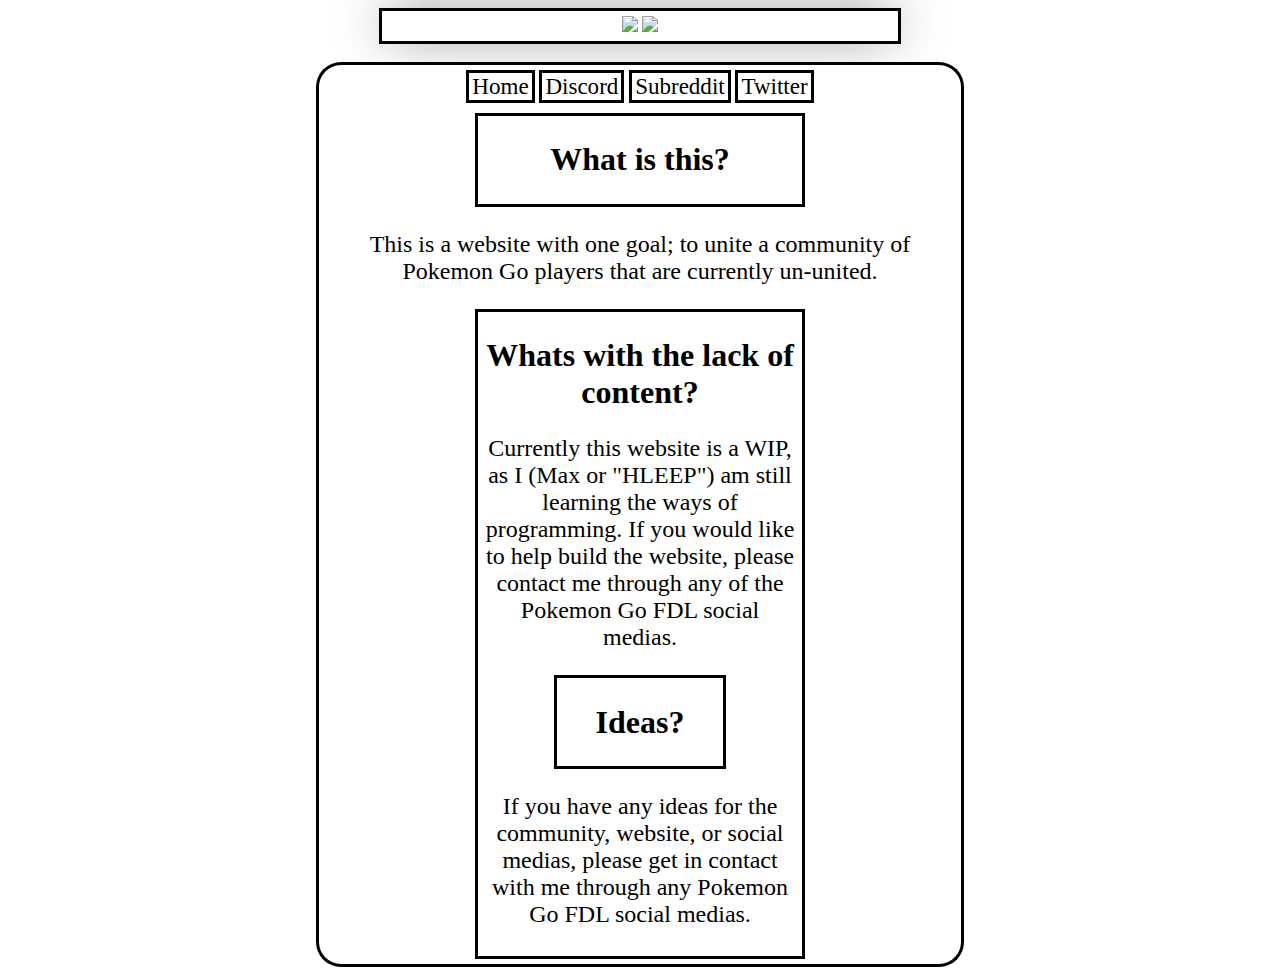
==== index.html @ 6a96cdef "aye!" ====
<!DOCTYPE html>
<html>
<head>
<link rel="stylesheet" href="css/layout.css" type="text/css">
<title> Pokemon GO FDL </title>
</head>
<body>

<div class='header'>
<img src="images/pokemongofdl_logo.png">
<img src="images/belowlogo2.png">
</div>

<br>

<nav>
<div class='navi'>
<div class='navt'>

<div class='button'><a class='navt' href='index.html'>Home</a></div>
<div class='button'><a class='navt' href='https://discord.gg/cWpegaW'>Discord</a></div>
<div class='button'><a class='navt' href='https://www.reddit.com/r/PokemonGoFDL/'>Subreddit</a></div>
<div class='button'><a class='navt' href='https://twitter.com/PokemonGoFDL'>Twitter</a></div>

<div class='navt'>
</div>
</nav>

<div class="bod">

<div class='title'>
<h1>What is this?</h1>
</div>
<p class='bodytext'>This is a website with one goal; to unite a community of Pokemon Go players that are currently un-united.</p>

<div class='title'>
<h1>Whats with the lack of content?</h1>
<p class='bodytext'>Currently this website is a WIP, as I (Max or "HLEEP") am still learning the ways of programming. If you would like to help build the website, please contact me through any of the Pokemon Go FDL social medias.</p>

<div class='title'>
<h1>Ideas?</h1>
</div>
<p class='bodytext'>If you have any ideas for the community, website, or social medias, please get in contact with me through any Pokemon Go FDL social medias.</p>


</div>
</body>
</html>
---- css/layout.css ----
.header{
  margin: auto;
  border: 3px solid black;
  width: 40%;
  text-align: center;
  padding:5px;
  background-color:white;
  font-family: "Comic Sans MS";
box-shadow: 0px -4px 54px -9px rgba(0,0,0,0.75);
}
.navi{
  margin: auto;
  border-top-left-radius: 25px;
  border-top-right-radius: 25px;
  border-left: 3px solid black;
  border-right: 3px solid black;
  border-top: 3px solid black;
  width: 50%;
  text-align: center;
  padding:5px;
  background-color:white;
  font-family: "Comic Sans MS";

}
.bod{
  margin: auto;
  border-bottom-left-radius: 25px;
  border-bottom-right-radius: 25px;
  border-left: 3px solid black;
  border-right: 3px solid black;
  border-bottom: 3px solid black;
  width: 50%;
  padding: 5px;
  text-align: center;
  background-color:white;
  font-family: "Arial";
}
.title {
  margin: auto;
  border: 3px solid black;
  width: 50%;
  padding: 4px;
  text-align: center;
  background-color: white;
  color: black;
  font-family: "Comic Sans MS";
}
.button {
  margin: auto;
  text-align: center;
  display: inline-block;
  width: auto;
  length: auto;
  padding-left: 3px;
  padding-right: 3px;
  background-color: white;
  border: 3px solid black;
}
.button:hover{
  background-color:#d7d8d6;
}
.navt {
  font-family: "Comic Sans MS";
  font-size: 120%;
  color: black;
}
a.navt:link {
  color:black;
  text-decoration: none;
}
a.navt:visited {
  color:black;
  text-decoration: none;
}
.bodytext {
  color:black;
  font-size:150%;
  font-family: "Comic Sans MS";
}
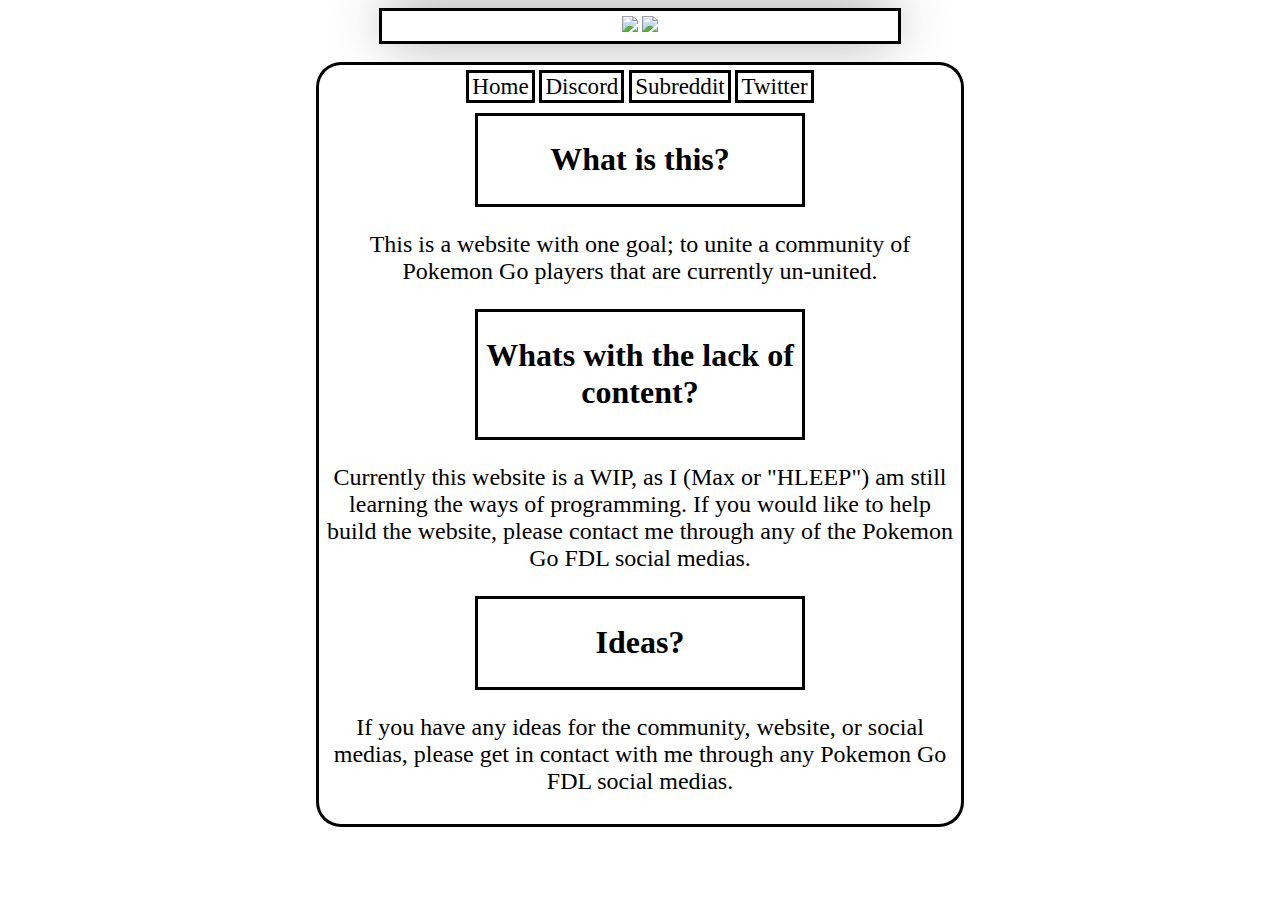
==== commit 1a24a844: "big change lol" ====
--- a/index.html
+++ b/index.html
@@ -35,6 +35,7 @@
 
 <div class='title'>
 <h1>Whats with the lack of content?</h1>
+</div>
 <p class='bodytext'>Currently this website is a WIP, as I (Max or "HLEEP") am still learning the ways of programming. If you would like to help build the website, please contact me through any of the Pokemon Go FDL social medias.</p>
 
 <div class='title'>
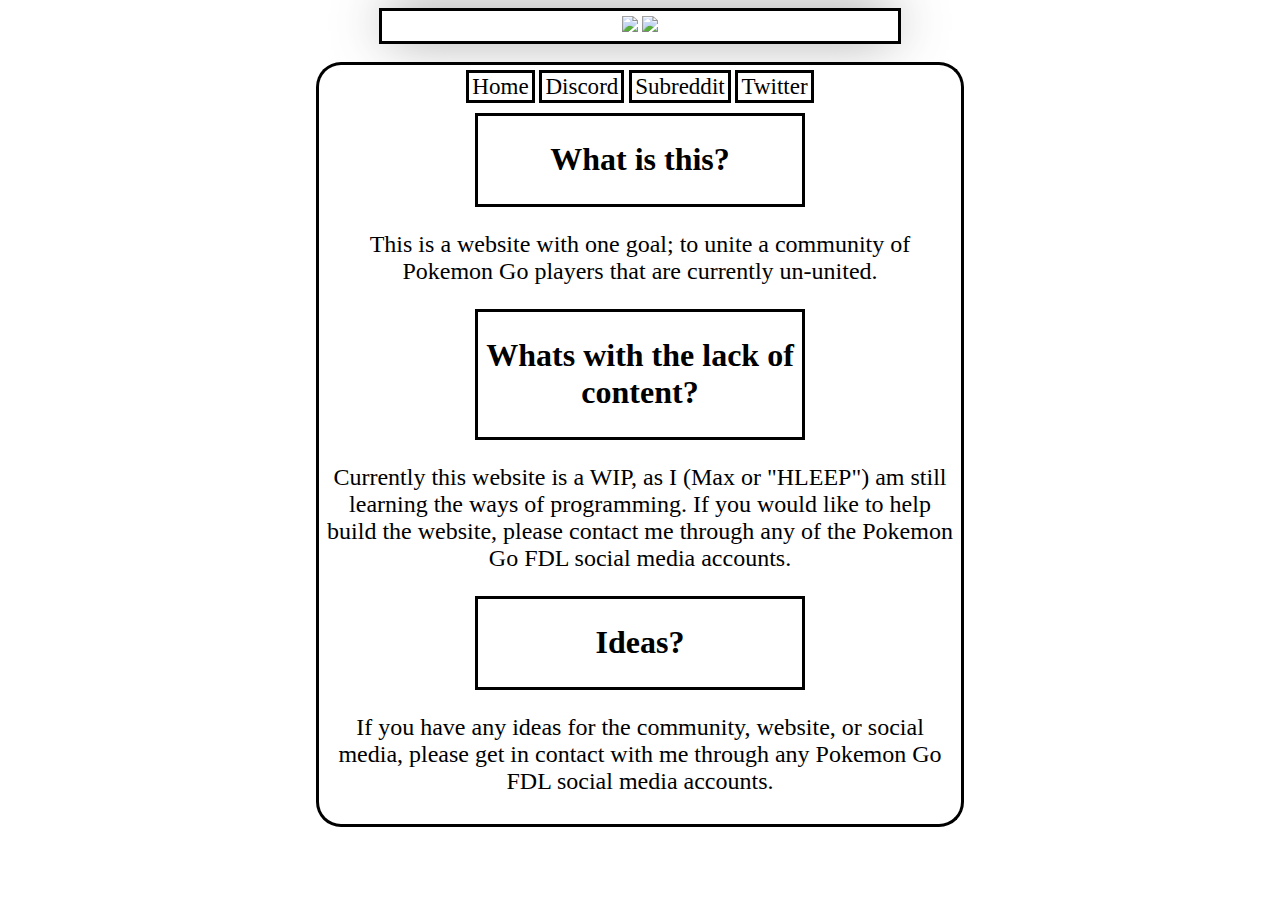
==== commit a26890ee: "grammar" ====
--- a/index.html
+++ b/index.html
@@ -2,6 +2,7 @@
 <html>
 <head>
 <link rel="stylesheet" href="css/layout.css" type="text/css">
+<link rel="icon" href="images/favicon.png">
 <title> Pokemon GO FDL </title>
 </head>
 <body>
@@ -36,12 +37,12 @@
 <div class='title'>
 <h1>Whats with the lack of content?</h1>
 </div>
-<p class='bodytext'>Currently this website is a WIP, as I (Max or "HLEEP") am still learning the ways of programming. If you would like to help build the website, please contact me through any of the Pokemon Go FDL social medias.</p>
+<p class='bodytext'>Currently this website is a WIP, as I (Max or "HLEEP") am still learning the ways of programming. If you would like to help build the website, please contact me through any of the Pokemon Go FDL social media accounts.</p>
 
 <div class='title'>
 <h1>Ideas?</h1>
 </div>
-<p class='bodytext'>If you have any ideas for the community, website, or social medias, please get in contact with me through any Pokemon Go FDL social medias.</p>
+<p class='bodytext'>If you have any ideas for the community, website, or social media, please get in contact with me through any Pokemon Go FDL social media accounts.</p>
 
 
 </div>
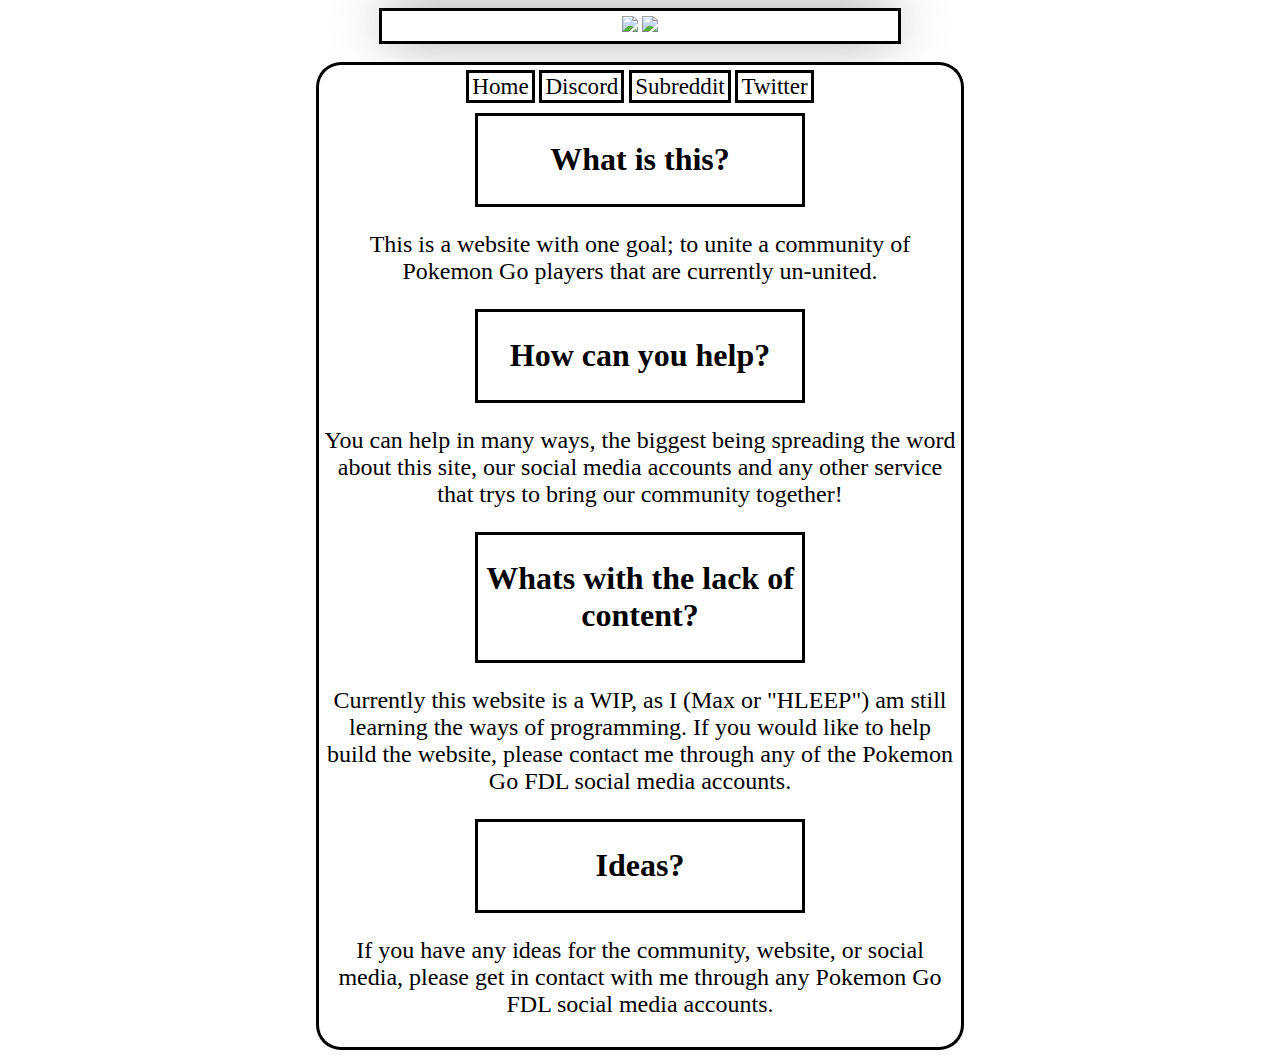
==== commit 9ce99c7f: "More info" ====
--- a/index.html
+++ b/index.html
@@ -35,6 +35,11 @@
 <p class='bodytext'>This is a website with one goal; to unite a community of Pokemon Go players that are currently un-united.</p>
 
 <div class='title'>
+<h1>How can you help?</h1>
+</div>
+<p class='bodytext'>You can help in many ways, the biggest being spreading the word about this site, our social media accounts and any other service that trys to bring our community together!</p>
+
+<div class='title'>
 <h1>Whats with the lack of content?</h1>
 </div>
 <p class='bodytext'>Currently this website is a WIP, as I (Max or "HLEEP") am still learning the ways of programming. If you would like to help build the website, please contact me through any of the Pokemon Go FDL social media accounts.</p>
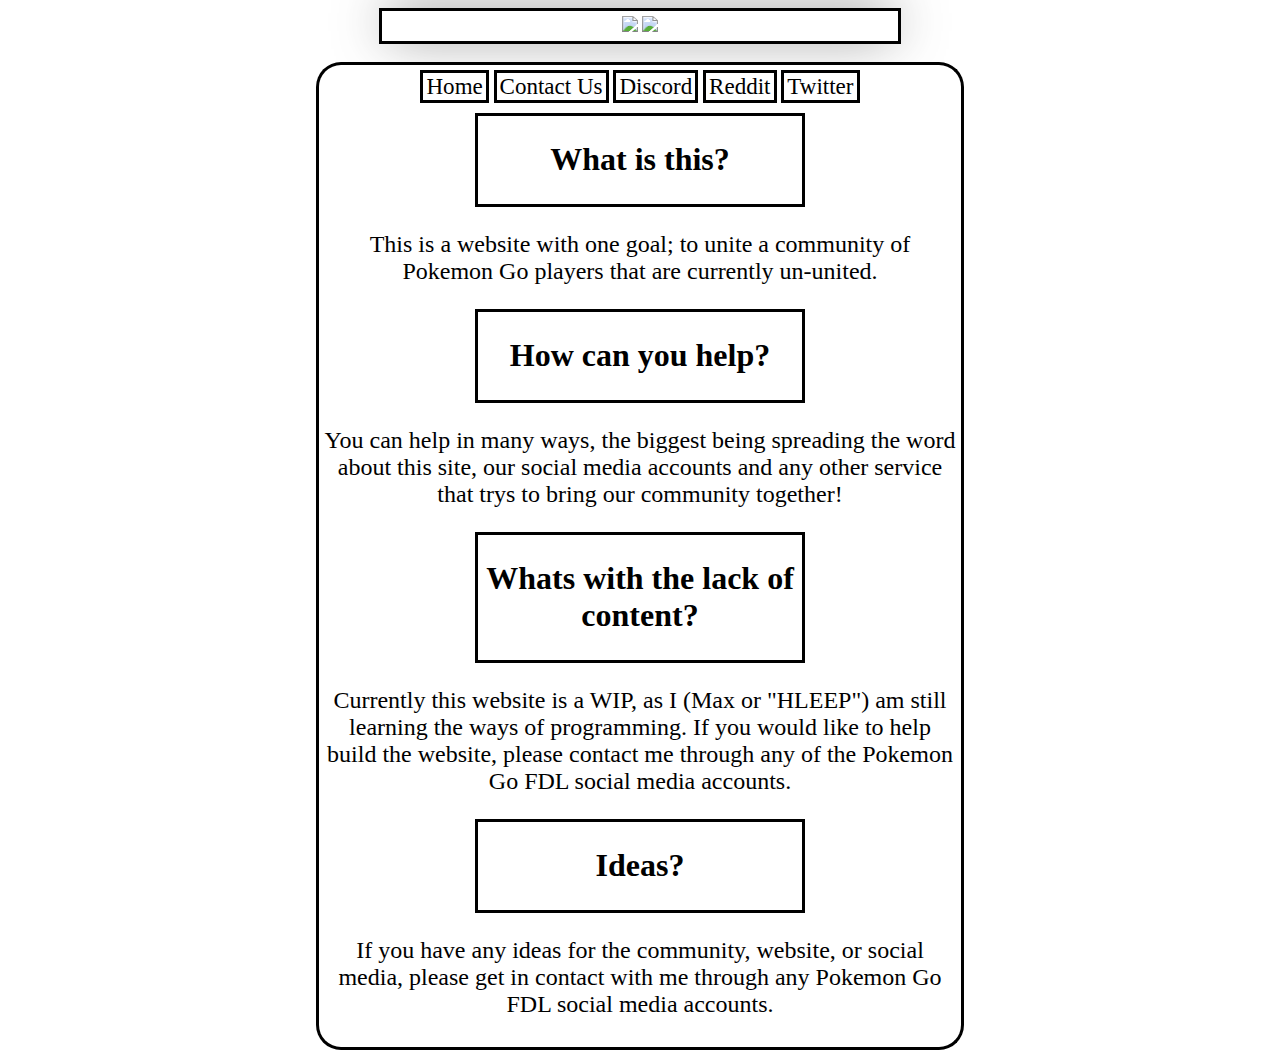
==== commit 5e9a70db: "yo" ====
--- a/index.html
+++ b/index.html
@@ -19,8 +19,9 @@
 <div class='navt'>
 
 <div class='button'><a class='navt' href='index.html'>Home</a></div>
+<div class='button'><a class='navt' href="contact.html">Contact Us</a></div>
 <div class='button'><a class='navt' href='https://discord.gg/cWpegaW'>Discord</a></div>
-<div class='button'><a class='navt' href='https://www.reddit.com/r/PokemonGoFDL/'>Subreddit</a></div>
+<div class='button'><a class='navt' href='https://www.reddit.com/r/PokemonGoFDL/'>Reddit</a></div>
 <div class='button'><a class='navt' href='https://twitter.com/PokemonGoFDL'>Twitter</a></div>
 
 <div class='navt'>
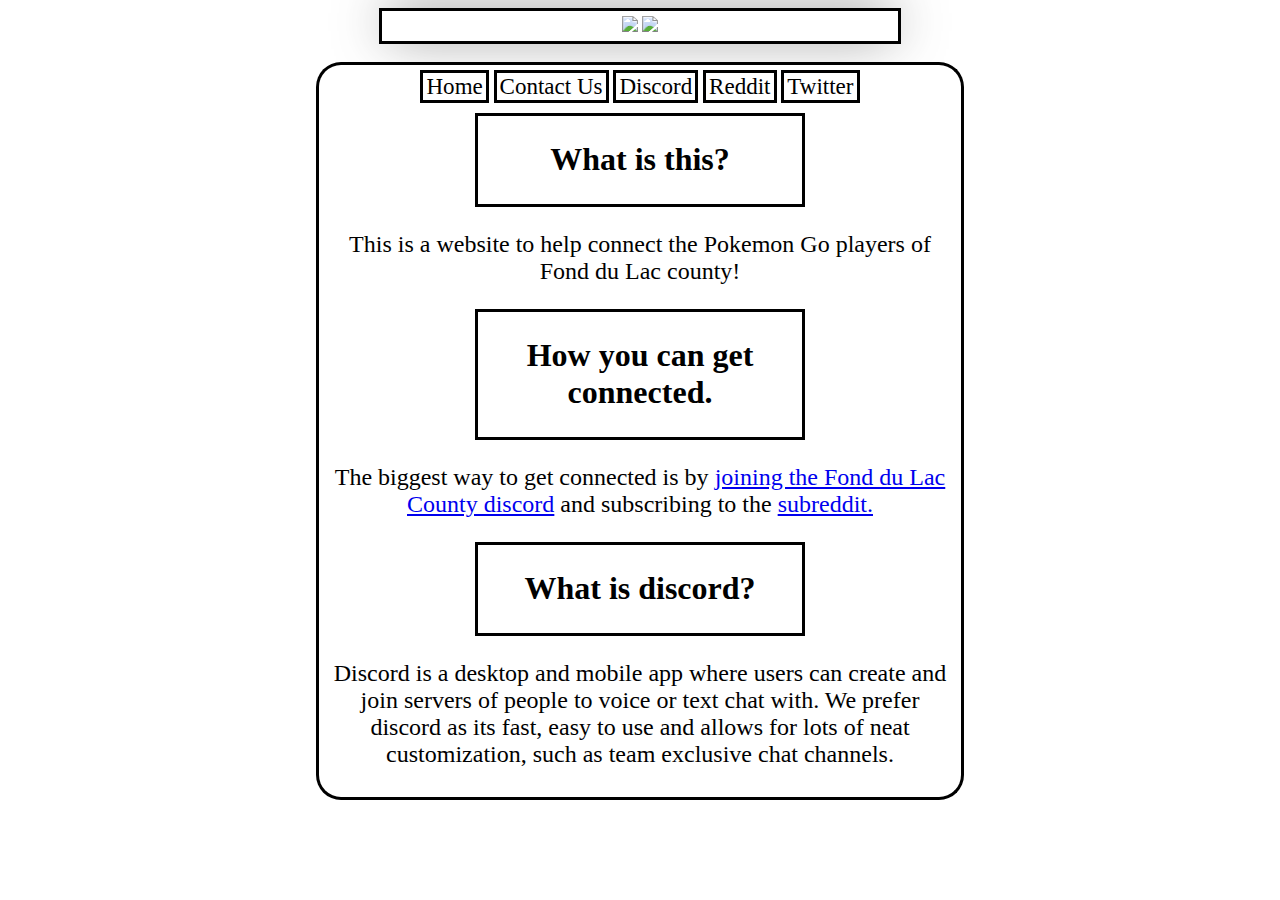
==== commit a6e60030: "more user friendly" ====
--- a/index.html
+++ b/index.html
@@ -8,8 +8,8 @@
 <body>
 
 <div class='header'>
-<img src="images/pokemongofdl_logo.png">
-<img src="images/belowlogo2.png">
+<img class ='headerimage' src="images/pokemongofdl_logo.png">
+<img class='belowtopimage'src="images/belowlogo2.png">
 </div>
 
 <br>
@@ -33,22 +33,18 @@
 <div class='title'>
 <h1>What is this?</h1>
 </div>
-<p class='bodytext'>This is a website with one goal; to unite a community of Pokemon Go players that are currently un-united.</p>
+<p class='bodytext'>This is a website to help connect the Pokemon Go players of Fond du Lac county!</p>
+
 
 <div class='title'>
-<h1>How can you help?</h1>
+<h1>How you can get connected.</h1>
 </div>
-<p class='bodytext'>You can help in many ways, the biggest being spreading the word about this site, our social media accounts and any other service that trys to bring our community together!</p>
+<p class='bodytext'>The biggest way to get connected is by <a href="https://discord.gg/cWpegaW">joining the Fond du Lac County discord</a> and subscribing to the <a href='https://www.reddit.com/r/PokemonGoFDL/'>subreddit.</a></p>
 
 <div class='title'>
-<h1>Whats with the lack of content?</h1>
+<h1>What is discord?</h1>
 </div>
-<p class='bodytext'>Currently this website is a WIP, as I (Max or "HLEEP") am still learning the ways of programming. If you would like to help build the website, please contact me through any of the Pokemon Go FDL social media accounts.</p>
-
-<div class='title'>
-<h1>Ideas?</h1>
-</div>
-<p class='bodytext'>If you have any ideas for the community, website, or social media, please get in contact with me through any Pokemon Go FDL social media accounts.</p>
+<p class='bodytext'>Discord is a desktop and mobile app where users can create and join servers of people to voice or text chat with. We prefer discord as its fast, easy to use and allows for lots of neat customization, such as team exclusive chat channels.</p>
 
 
 </div>
--- a/css/layout.css
+++ b/css/layout.css
@@ -7,6 +7,12 @@
   background-color:white;
   font-family: "Comic Sans MS";
 box-shadow: 0px -4px 54px -9px rgba(0,0,0,0.75);
+}
+.headerimage{
+  width:60%;
+}
+.belowtopimage{
+  width:70%;
 }
 .navi{
   margin: auto;
@@ -19,7 +25,7 @@
   text-align: center;
   padding:5px;
   background-color:white;
-  font-family: "Comic Sans MS";
+  font-family: "Tahoma";
 
 }
 .bod{
@@ -33,7 +39,7 @@
   padding: 5px;
   text-align: center;
   background-color:white;
-  font-family: "Arial";
+  font-family: "Tahoma";
 }
 .title {
   margin: auto;
@@ -43,7 +49,7 @@
   text-align: center;
   background-color: white;
   color: black;
-  font-family: "Comic Sans MS";
+  font-family: "Tahoma";
 }
 .button {
   margin: auto;
@@ -60,7 +66,7 @@
   background-color:#d7d8d6;
 }
 .navt {
-  font-family: "Comic Sans MS";
+  font-family: "Tahoma";
   font-size: 120%;
   color: black;
 }
@@ -75,5 +81,5 @@
 .bodytext {
   color:black;
   font-size:150%;
-  font-family: "Comic Sans MS";
+  font-family: "Tahoma";
 }
